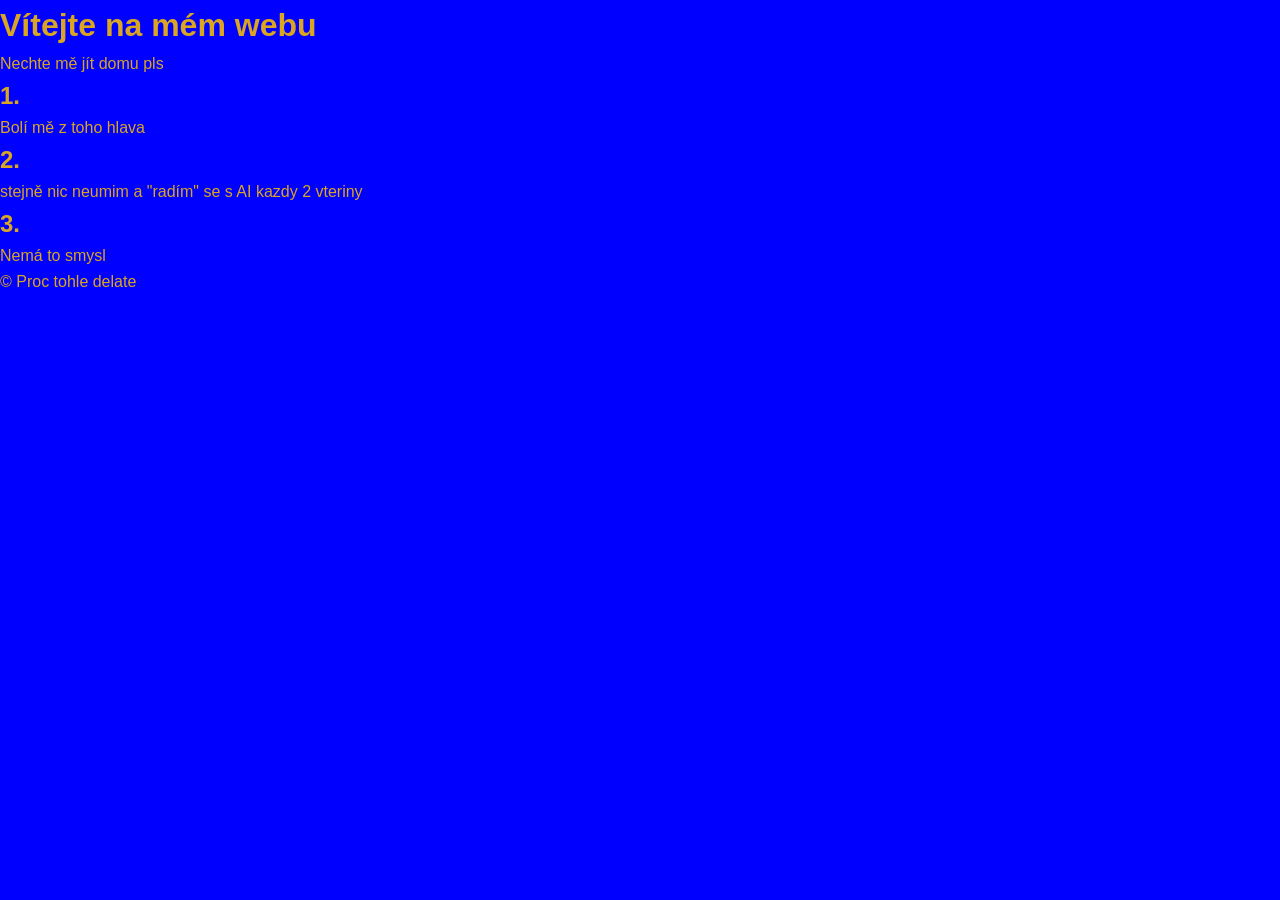
==== aaa/index.html @ 66a87d1a "Add files via upload" ====
<!DOCTYPE html>
<html lang="cs-CZ">
<head>
    <meta charset="UTF-8">
    <meta name="viewport" content="width=device-width, initial-scale=1.0">
    <title>1</title>

    <link rel="stylesheet" href="style.css">
</head>
<body>
    <header class="site-header">
        <h1>Vítejte na mém webu</h1>
        <p>Nechte mě jít domu pls</p>
    </header>

    <main class="grid-container">
        <section class="card">
            <h2>1.</h2>
            <p>Bolí mě z toho hlava</p>
        </section>

        <section class="card">
            <h2>2.</h2>
            <p>stejně nic neumim a "radím" se s AI kazdy 2 vteriny</p>
        </section>

        <section class="card">
            <h2>3.</h2>
            <p>Nemá to smysl</p>
        </section>
    </main>

    <footer class="site-footer">
        <p>&copy; Proc tohle delate</p>
    </footer>
    
</body>
</html>
---- aaa/style.css ----
* {
    box-sizing: border-box;
    margin: 0;
    padding: 0;
}

body {
    font-family: 'Segoe UI', Tahoma, Geneva, Verdana, sans-serif;
    line-height: 1.6;
    color: goldenrod;
    background-color: blue;
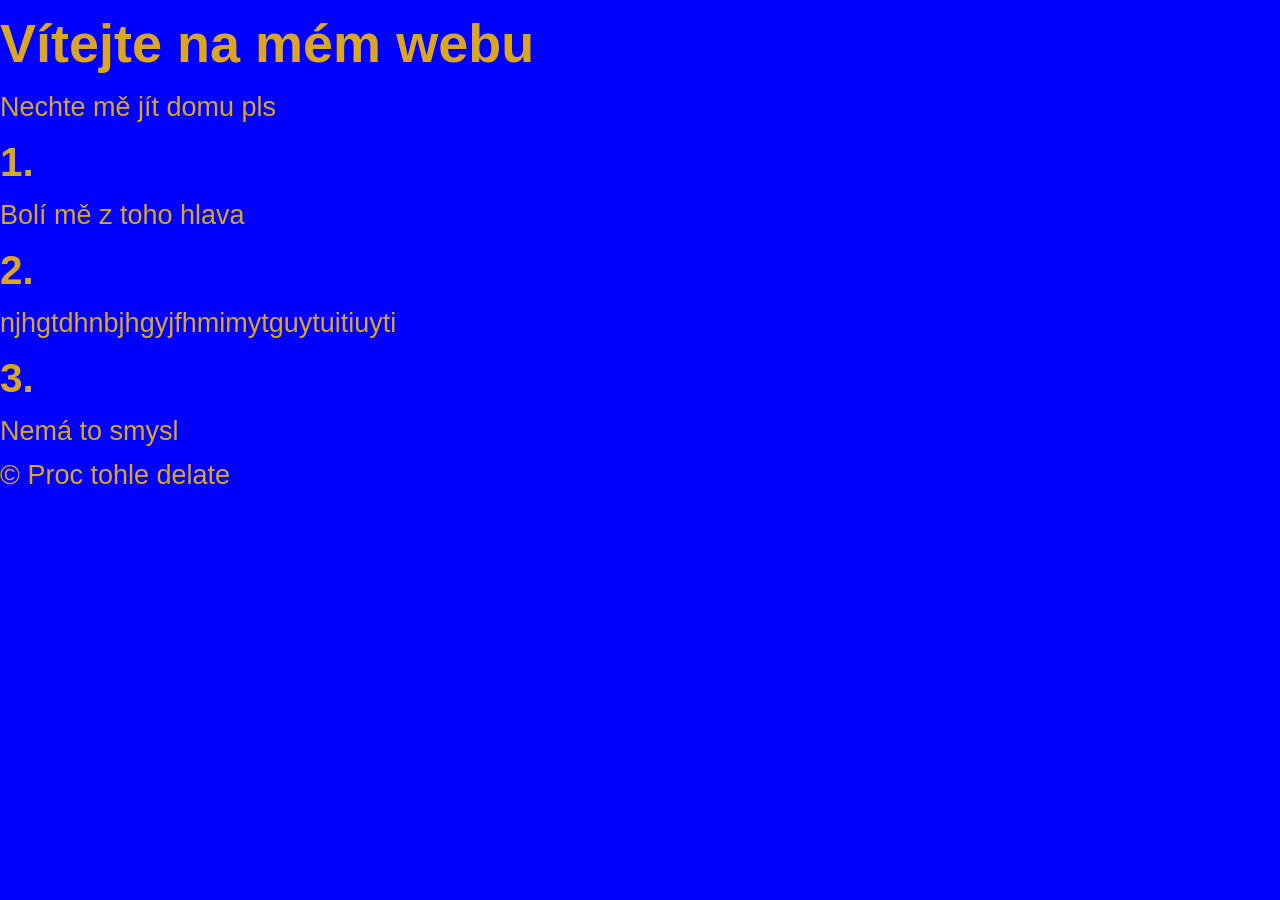
==== commit 3b56eaa5: "Modify second section content in index.html Updated content in the second section of the main body." ====
--- a/aaa/index.html
+++ b/aaa/index.html
@@ -21,7 +21,7 @@
 
         <section class="card">
             <h2>2.</h2>
-            <p>stejně nic neumim a "radím" se s AI kazdy 2 vteriny</p>
+            <p>njhgtdhnbjhgyjfhmimytguytuitiuyti</p>
         </section>
 
         <section class="card">
@@ -35,4 +35,4 @@
     </footer>
     
 </body>
-</html>+</html>
--- a/aaa/style.css
+++ b/aaa/style.css
@@ -8,4 +8,6 @@
     font-family: 'Segoe UI', Tahoma, Geneva, Verdana, sans-serif;
     line-height: 1.6;
     color: goldenrod;
-    background-color: blue;+    background-color: blue;
+    font-size: 3vh;
+}
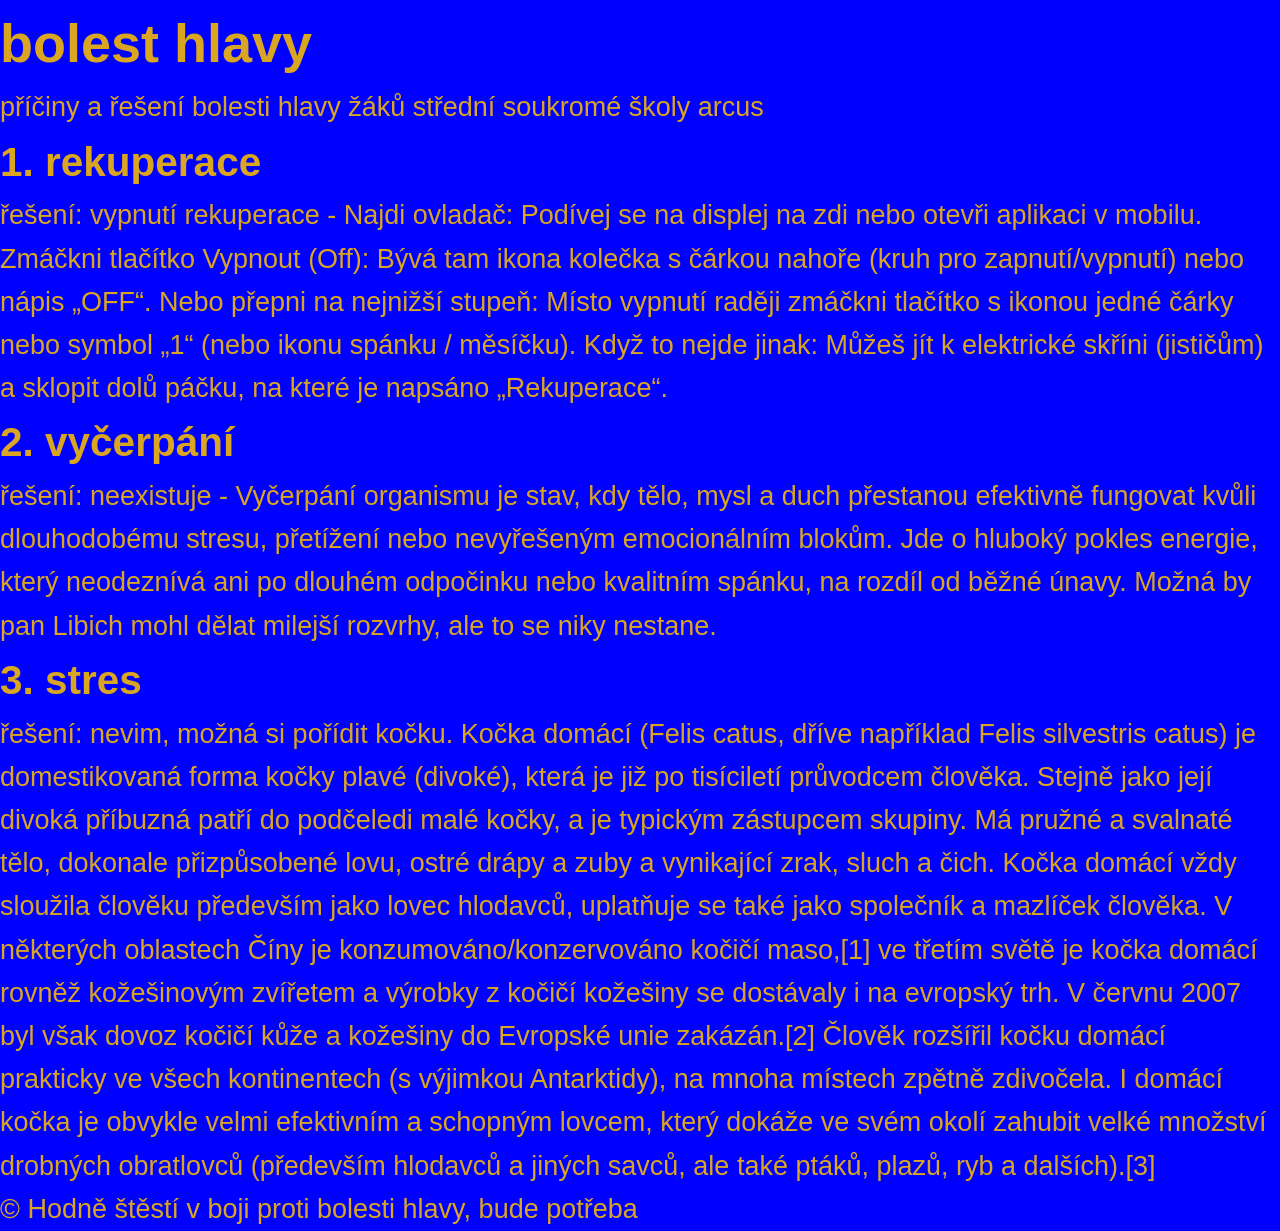
==== commit 6563a82d: "Revise index.html with headache solutions content Updated content and structure of the index.html fi" ====
--- a/aaa/index.html
+++ b/aaa/index.html
@@ -9,29 +9,42 @@
 </head>
 <body>
     <header class="site-header">
-        <h1>Vítejte na mém webu</h1>
-        <p>Nechte mě jít domu pls</p>
+        <h1>bolest hlavy</h1>
+        <p>příčiny a řešení bolesti hlavy žáků střední soukromé školy arcus</p>
     </header>
 
     <main class="grid-container">
         <section class="card">
-            <h2>1.</h2>
-            <p>Bolí mě z toho hlava</p>
+            <h2>1. rekuperace</h2>
+            <p>řešení: vypnutí rekuperace - Najdi ovladač: Podívej se na displej na zdi nebo otevři aplikaci v mobilu.
+
+                Zmáčkni tlačítko Vypnout (Off): Bývá tam ikona kolečka s čárkou nahoře (kruh pro zapnutí/vypnutí) nebo nápis „OFF“.
+                
+                Nebo přepni na nejnižší stupeň: Místo vypnutí raději zmáčkni tlačítko s ikonou jedné čárky nebo symbol „1“ (nebo ikonu spánku / měsíčku).
+                
+                Když to nejde jinak: Můžeš jít k elektrické skříni (jističům) a sklopit dolů páčku, na které je napsáno „Rekuperace“.</p>
         </section>
 
         <section class="card">
-            <h2>2.</h2>
-            <p>njhgtdhnbjhgyjfhmimytguytuitiuyti</p>
+            <h2>2. vyčerpání</h2>
+            <p>řešení: neexistuje - Vyčerpání organismu je stav, kdy tělo, mysl a duch přestanou efektivně fungovat kvůli dlouhodobému stresu, přetížení nebo nevyřešeným emocionálním blokům.  Jde o hluboký pokles energie, který neodeznívá ani po dlouhém odpočinku nebo kvalitním spánku, na rozdíl od běžné únavy. Možná by pan Libich mohl dělat milejší rozvrhy, ale to se niky nestane.</p>
         </section>
 
         <section class="card">
-            <h2>3.</h2>
-            <p>Nemá to smysl</p>
+            <h2>3. stres</h2>
+            <p>řešení: nevim, možná si pořídit kočku. Kočka domácí (Felis catus, dříve například Felis silvestris catus) je domestikovaná forma kočky plavé (divoké), která je již po tisíciletí průvodcem člověka. Stejně jako její divoká příbuzná patří do podčeledi malé kočky, a je typickým zástupcem skupiny. Má pružné a svalnaté tělo, dokonale přizpůsobené lovu, ostré drápy a zuby a vynikající zrak, sluch a čich. Kočka domácí vždy sloužila člověku především jako lovec hlodavců, uplatňuje se také jako společník a mazlíček člověka.
+
+                V některých oblastech Číny je konzumováno/konzervováno kočičí maso,[1] ve třetím světě je kočka domácí rovněž kožešinovým zvířetem a výrobky z kočičí kožešiny se dostávaly i na evropský trh. V červnu 2007 byl však dovoz kočičí kůže a kožešiny do Evropské unie zakázán.[2]
+                
+                Člověk rozšířil kočku domácí prakticky ve všech kontinentech (s výjimkou Antarktidy), na mnoha místech zpětně zdivočela.
+                
+                I domácí kočka je obvykle velmi efektivním a schopným lovcem, který dokáže ve svém okolí zahubit velké množství drobných obratlovců (především hlodavců a jiných savců, ale také ptáků, plazů, ryb a dalších).[3]
+            </p>
         </section>
     </main>
 
     <footer class="site-footer">
-        <p>&copy; Proc tohle delate</p>
+        <p>&copy; Hodně štěstí v boji proti bolesti hlavy, bude potřeba</p>
     </footer>
     
 </body>
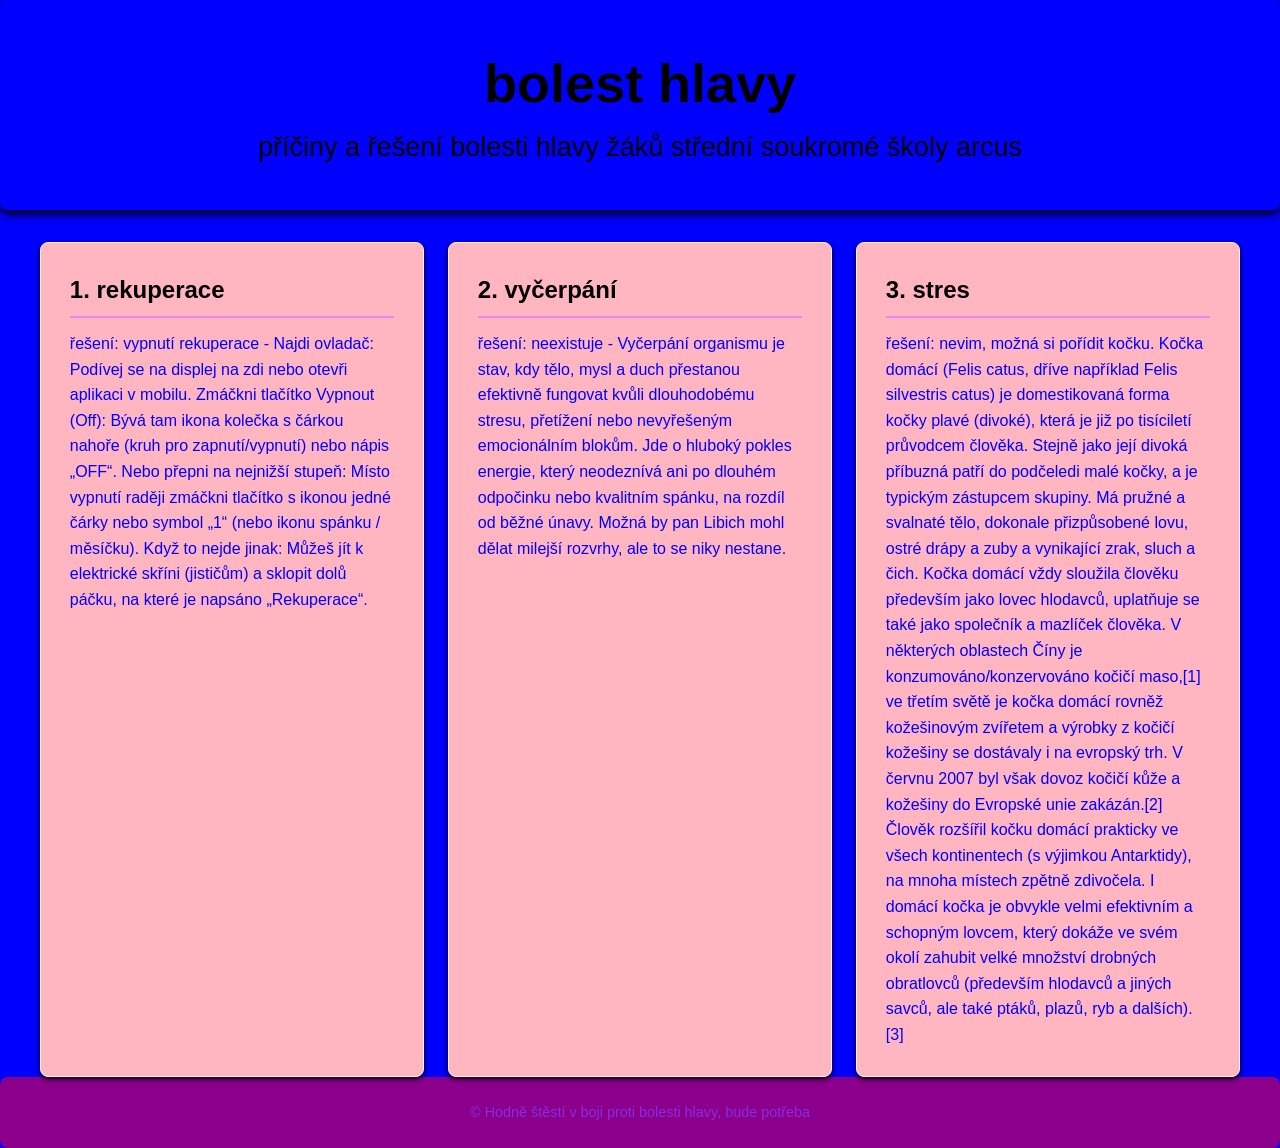
==== commit d6ac948c: "Update index.html" ====
--- a/aaa/index.html
+++ b/aaa/index.html
@@ -3,6 +3,9 @@
 <head>
     <meta charset="UTF-8">
     <meta name="viewport" content="width=device-width, initial-scale=1.0">
+    <meta name="description" content="Popis problematiky bolesti hlavy v konkrétním prostředí">
+    <meta name="keywords" content="bolest, řešení, hlavy, kočka, školy">
+    <meta name="author" content="Kryšpín Linecký">
     <title>1</title>
 
     <link rel="stylesheet" href="style.css">
--- a/aaa/style.css
+++ b/aaa/style.css
@@ -7,7 +7,68 @@
 body {
     font-family: 'Segoe UI', Tahoma, Geneva, Verdana, sans-serif;
     line-height: 1.6;
-    color: goldenrod;
+    color: black;
     background-color: blue;
     font-size: 3vh;
 }
+
+.site-header {
+    text-align: center;
+    padding: 2.5rem 1rem;
+    border-radius: 0.5rem;
+    margin-bottom: 2rem;
+    box-shadow: 0 0.25rem 0.6rem black;
+}
+
+.grid-container {
+    display: grid;
+    grid-template-columns: repeat(auto-fit, minmax(16rem, 1fr));
+    gap: 1.5rem;
+    max-width: 75rem;
+    margin: 0 auto;
+    width: 100%;
+}
+
+.card {
+    background-color: lightpink;
+    padding: 1.8rem;
+    border-radius: 0.5rem;
+    border: 0.0625rem solid beige;
+    box-shadow: 0 0.125rem 0.3rem black;
+    transition: transform 0.3s ease, box-shadow 0.3s ease, background-color 0.3s ease;
+    word-break: break-word; 
+}
+
+.card h2 {
+    font-size: 1.5rem;
+    color: black;
+    margin-bottom: 0.8rem;
+    border-bottom: 0.125rem solid violet;
+    padding-bottom: 0.4rem;
+}
+
+.card p {
+    font-size: 1rem;
+    color: blue;
+}
+
+.card:hover {
+    transform: translateY(-0.5rem);
+    box-shadow: 0 0.8rem 1.2rem black;
+    background-color: yellow;
+    border-color: lightskyblue;
+}
+
+.card:hover h2 {
+    color: cyan;
+}
+
+.site-footer {
+    text-align: center;
+    padding: 1.5rem;
+    margin-top: auto;
+    background-color: darkmagenta;
+    border-radius: 0.5rem;
+    font-size: 0.9rem;
+    color: blueviolet;
+}
